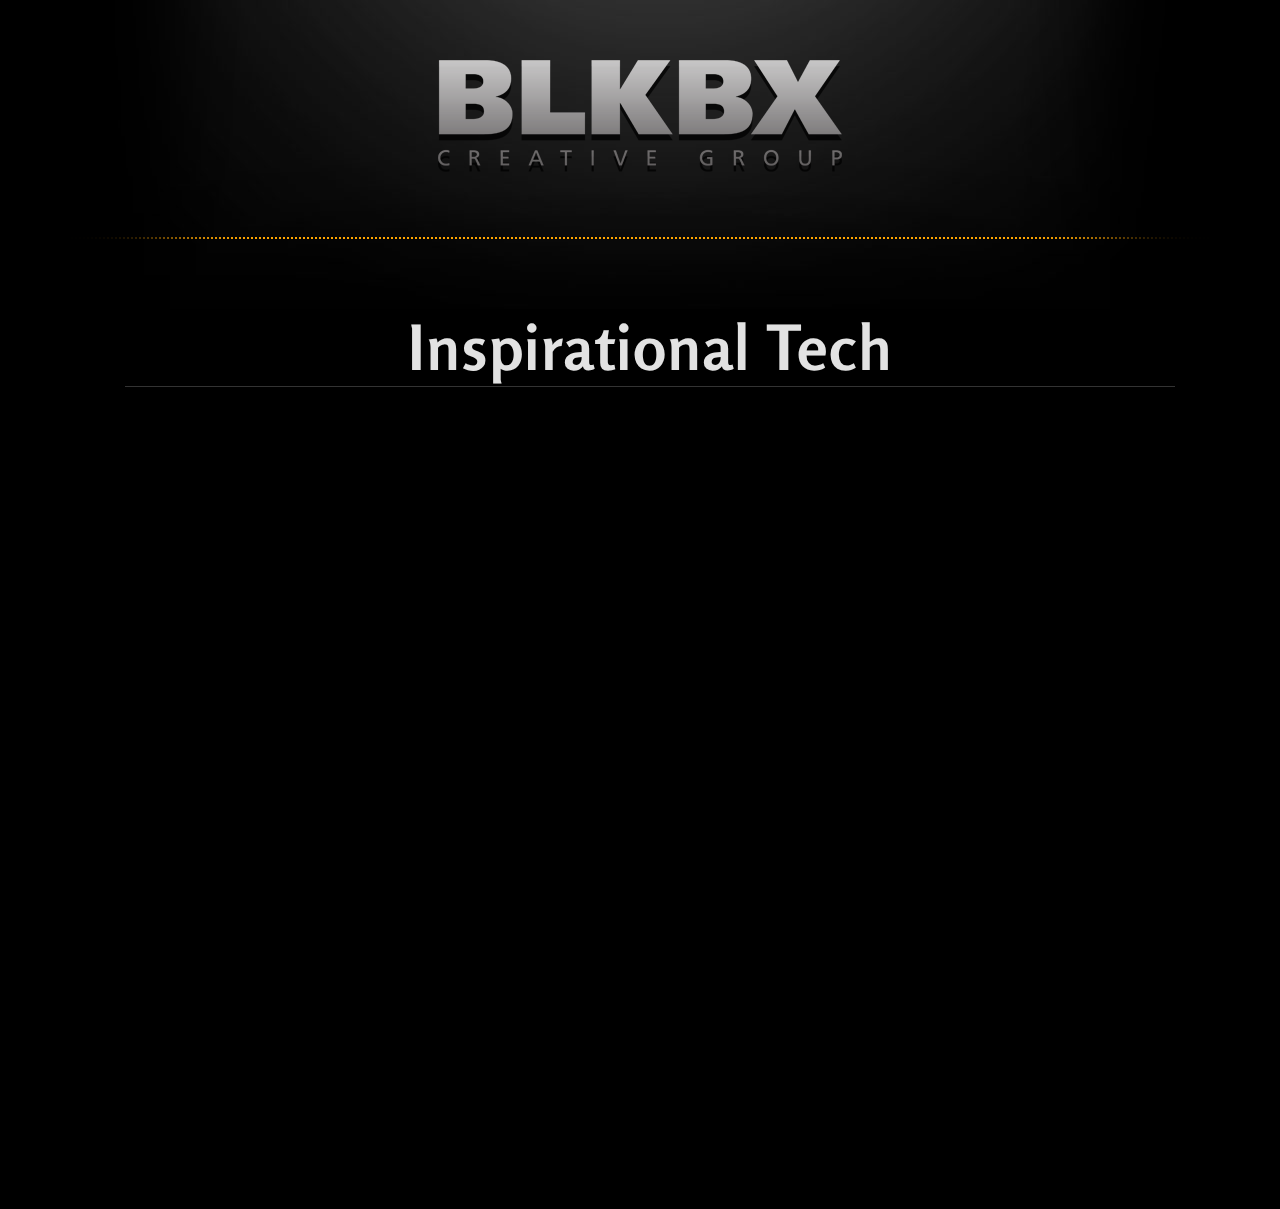
==== index.html @ 7367016e "added acko.net link and edited NFC Apple adoption text" ====
<!DOCTYPE html>
<html>
	<head>
	<title> index </title>
	<link rel="stylesheet" href="css/main.css">
	<link href='http://fonts.googleapis.com/css?family=Rosario:400,700italic' rel='stylesheet' type='text/css'>
	</head>
	
	<body>
		<div id="left_fade"></div>
		<div id="right_fade"></div>
		<div id="header">
			<img id="logo" src="images/logo.png">
		</div>

		<div id="main_wrapper">
			<div id="content_wrapper">
				
				<div class="content selected">
					<div class="content_title welcome">
						<span>Inspirational Tech</span>
					</div>
					<div class="info">
					</div>
				</div>


				<div class="content">
					<div class="content_title">
						SVG
					</div>
					<div class="info">
						<span>SVG (scalable vector graphics) - an xml based vector image for for two-dimensional graphics with the support for interactivity and animation</span>
					</div>
				</div>
				
				<div class="content">
					<div class="content_title">
						SVG
					</div>
					<div class="info">
						<span>Advantages of using SVG versus ordinary jpeg or png:</span>
						<ul>
							<li>Scalable. Keeps that crisp clean edge without needing to increase file size.</li>
							<li>Can be animated and interactive.</li>
							<li>Light k-weight.</li>
							<li>Supported by all modern browsers and IE9+</li>
							<li>Is xml based</li>
						</ul>
					</div>
				</div>
				
				<div class="content">
					<div class="content_title">
						SVG
					</div>
					<div class="info">
						<span>How it is used in code - <a href="http://jsfiddle.net/c02ocfma/1/" target="blaink">http://jsfiddle.net/c02ocfma/1/</a></span>		
					</div>
				</div>
				
				<div class="content">
					<div class="content_title">
						SVG
					</div>
					<div class="info">
						<span>How to export from Illustrator:</span>
						<ul>
							<li>Create/Open your vector graphic in Illustrator.</li>
							<li>File > Scripts > SaveDocsAsSVG</li>
							<li>Open the .svg file that was saved, copy and paste the xml into your code</li>
						</ul>
					</div>
				</div>

				<div class="content">
					<div class="content_title">
						SVG
					</div>
					<div class="info">
						<span>Some common uses for SVG:</span>
						<ul>
							<li>Preloader Animation (<a href="http://codepen.io/akwright/pen/kjslC" target="blank">http://codepen.io/akwright/pen/kjslC</a> )</li>
							<li>GUI design (navs, buttons, touts) (<a href="https://thegiverfilm.com/" target="blank">https://thegiverfilm.com/</a> )</li>
							<li>Still or animated graphics on a site (<a href="http://aliklein.com/" target="blank">http://aliklein.com/</a> )</li>
							<li>Video filters (<a href="http://codepen.io/chriscoyier/pen/zbakI" target="blank">http://codepen.io/chriscoyier/pen/zbakI</a> )</li>
							<li>Interactive Graphs (<a href="http://raphaeljs.com/analytics.html" target="blank">http://raphaeljs.com/analytics.html</a> )</li>
							<li>Games and experiences</li>
						</ul>
					</div>
				</div>

				<div class="content">
					<div class="content_title">
						SVG
					</div>
					<div class="info">
						<span>Some cool links using SVG:</span>
						<ul>
							<li><a href="http://svg-wow.org/camera/camera.xhtml" target="blank">http://svg-wow.org/camera/camera.xhtml</a> (simple animation that has test)</li>
							<li><a href="http://svg-whiz.com/svg/linguistics/theCreepyMouth.svg" target="blank">http://svg-whiz.com/svg/linguistics/theCreepyMouth.svg</a> (animation board)</li>
							<li><a href="http://www.themaninblue.com/experiment/Blobular/" target="blank">http://www.themaninblue.com/experiment/Blobular/</a> (crazy math)</li>
							<li><a href="http://firstlightfusion.com/" target="blank">http://firstlightfusion.com/</a> (very cool use of svg with parallax and story telling / animations)</li>
							<li><a href="https://santatracker.google.com/#village" target="blank">https://santatracker.google.com/#village</a> (full site experience in svg)</li>
							<li><a href="http://philbit.com/svgpatterns/ " target="blank">http://philbit.com/svgpatterns/ </a> (patterns as bg!)</li>
						</ul>
					</div>
				</div>

				<div class="content">
					<div class="content_title">
						ThreeJS
					</div>

					<div class="info">
						<ul>
						<li>ThreeJS is a javascript framework that focuses on making 3D content more accessible.</li>
						<li>Most of the modern browsers now support webGL.</li>
						<li>ThreeJS directly taps into the device's Graphics card, offering more processing power and impressive performance.</li>
						<li>It is also able to import models and textures in various industry-standard formats.</li>
						</ul>
					</div>
				</div>

				<div class="content">
					<div class="content_title">
						ThreeJS
					</div>

					<div class="info">
						<span>Cool Links: </span>
						<ul>
							<li><a href="http://carvisualizer.plus360degrees.com/threejs/ " target="blank">http://carvisualizer.plus360degrees.com/threejs/ </a> (very lightweight load, and impressive modeling)</li>
							<li><a href="http://sitefilehosting.com/threejs/tank/" target="blank">http://sitefilehosting.com/threejs/tank/</a> (Work-In-Progress: imported model from Gentle Giant)</li>
							<li><a href="http://stars.chromeexperiments.com/" target="blank">http://stars.chromeexperiments.com/</a> (Eye Candy)</li>
                            <li><a href="http://acko.net/" target="blank">http://acko.net/</a> (3D Used as a Design Element)</li>
						</ul>
					</div>
				</div>


				<div class="content">
					<div class="content_title">
						Interactive Videos
					</div>

					<div class="info">
						<span>Interactive Video is the broad concept of taking static, one-way video and making it interactive, in any way you can imagine.</span>
					</div>
				</div>

				<div class="content">
					<div class="content_title">
						Interactive Videos
					</div>

					<div class="info">
						<span>Hows it's being used, how they're doing it, the formula, and the possibilities. </span>
						<p>arcade style, seamless - <a href="http://sortieenmer.com/" target="blank">http://sortieenmer.com/</a></p>
					</div>
				</div>
				

				<div class="content">
					<div class="content_title">
						Interactive Videos
					</div>

					<div class="info">
						<span>Common way it's being used now is with parallel stories: </span>
						<ul>
							<li>Honda press R ( <a href="https://www.youtube.com/user/HondaVideo/OtherSide" target="blank">https://www.youtube.com/user/HondaVideo/OtherSide</a>)</li>
							<li>Pharell ( <a href="http://24hoursofhappy.com/" target="blank">http://24hoursofhappy.com/</a>)</li>
							<li>Bob Dylan TV ( <a href="http://video.bobdylan.com/desktop.html" target="blank">http://video.bobdylan.com/desktop.html</a>)</li>
						</ul>
					</div>
				</div>
			
				<div class="content">
					<div class="content_title">
						Interactive Videos
					</div>

					<div class="info">
						<span>Interactive storytelling, choose your own adventure: </span>
						<ul>
							<li>Coldplay ( <a href="http://www.coldplay.com/ink/" target="blank">http://www.coldplay.com/ink/</a>)</li>
						</ul>
					</div>
				</div>

				<div class="content">
					<div class="content_title">
						Interactive Videos
					</div>

					<div class="info">
						<span>Learning: </span>
						<ul>
							<li>Lynda ( <a href="http://www.lynda.com/JavaScript-tutorials/Foundations-of-Programming-Fundamentals/83603-2.html" target="blank">http://www.lynda.com/JavaScript-tutorials/Foundations-of-Programming-Fundamentals/83603-2.html</a>)</li>
							<li>Storygami ( <a href="https://www.youtube.com/watch?v=iYGRQDcnGYY" target="blank">https://www.youtube.com/watch?v=iYGRQDcnGYY</a>)</li>
						</ul>
					</div>
				</div>

				<div class="content">
					<div class="content_title">
						Interactive Videos
					</div>

					<div class="info">
						<span>Arcade Game: </span>
						<ul>
							<li>Rock Paper Scissor ( <a href="https://interlude.fm/home/videos#games" target="blank">https://interlude.fm/home/videos#games</a>)</li>
						</ul>
					</div>
				</div>

				<div class="content">
					<div class="content_title">
						Interactive Videos
					</div>

					<div class="info">
						<span>There's no single technology here, these are all creative hacks. So the challenge for us is to think about new ways we can make video interactive. The book hasn't been written yet. Whatever we imagine we can hack it together.</span>
					</div>
				</div>

				<div class="content">
					<div class="content_title">
						NFC
					</div>

					<div class="info">
						<span>NFC (Near-Field Communication):</span>
						<ul>
							<li>NFC allows devices to receive data by swiping physical "tags".</li>
							<li>Tags can hold a small amount of data, and can be placed almost anywhere.</li>
						</ul>
					</div>
				</div>

				<div class="content">
					<div class="content_title">
						NFC
					</div>

					<div class="info">
						<span>Product Examples:</span>
						<ul>
                            <li>Disney Infinity (<a href="https://www.youtube.com/watch?v=WtiVKvdfh0I#t=51" target="_blank">https://www.youtube.com/watch?v=WtiVKvdfh0I#t=51</a>)</li>
							<li>ApplePay/Google Wallet</li>
							<li>Parking Garage</li>
							<li>Samsung S Beam</li>
						</ul>
					</div>
				</div>

				<div class="content">
					<div class="content_title">
						NFC
					</div>

					<div class="info">
						<span>Personal Use Examples:</span>
						<p>Usually used with other apps that use NFC data as triggers: Trigger, Task Launcher, Tasker</p>
					</div>
				</div>

				<div class="content">
					<div class="content_title">
						NFC
					</div>

					<div class="info">
						<span>Personal Use Examples:</span>
						<p class="examples">"I have an NFC tag on the dashboard of my car. When I swipe it, my girlfriend gets sent a text to let her know I'm almost there."  - User
                        <br /><br />
                            "I have a similar set up, my tag grabs my GPS location, then works out how long until I get there (with traffic) and sends a text along with general traffic conditions and an ETA!" - Reply from another User</p>
					</div>
				</div>

				<div class="content">
					<div class="content_title">
						NFC
					</div>

					<div class="info">
						<span>Personal Use Examples:</span>
						<p class="examples">"I have a tag on my front door. When I enter, it turns on the TV, tunes it to my favorite channel based on a predetermined list of show schedules, and then turns my phone into a remote."</p>
					</div>
				</div>

				<div class="content">
					<div class="content_title">
						NFC
					</div>

					<div class="info">
						<span>Personal Use Examples:</span>
						<p class="examples">"I have one next to my door: turn off lights, suspend PC, open garage, turn on alarm system, send message to wife, turn off wlan, turn on gps & bluetooth, and turn the volume up."</p>
					</div>
				</div>

				<div class="content">
					<div class="content_title">
						NFC
					</div>

					<div class="info">
						<span>Demo - <a href="http://sitefilehosting.com/nfc/" target="blank">http://sitefilehosting.com/nfc/</a></span>
					</div>
				</div>

				<div class="content">
					<div class="content_title">
						NFC
					</div>

					<div class="info">
						<span>Adoption Outlook:</span>
						<ul>
							<li>Most Android phones manufactured in the past 2 years have the embedded chip receiver installed.</li>
							<li>The iPhone 6 is the first of the iOS devices with the NFC receiver installed.</li>
						</ul>
					</div>
				</div>

			</div>
		</div>

	<script src="http://code.jquery.com/jquery-1.11.2.min.js"></script>
	<script type="text/javascript" src="js/main.js"></script>	

	</body>

</html>
---- css/main.css ----
html,body {
	margin:0px;
	padding:0px;
	width:100%;
	height:100%;
	background-color:#000000;
}

body {
	width:100%;
	font:bold 22px 'Rosario', sans-serif;
	color:#e2e2e2;
	letter-spacing:1px;
	position:relative;
	background-image:url(../images/topGlow.jpg);
	background-repeat:no-repeat;
	background-position:center top;
}

li {
	margin-bottom:8px;
}

a:link {
	color:green;
	text-decoration:none;
	}

a:visited {
	color:green;
	text-decoration:none;
}

a:hover {
	color:orange;
	text-decoration:underline;
}

#logo {
	margin:60px auto;
	position:relative;
}
#left_fade {
	width: 255px;
	height: 100%;
	overflow: auto;
	background-image: url(../images/leftFade.png);
	background-repeat: repeat-y;
	z-index: 100;
	position: absolute;
	left: 0px;
	top: 0px;
}

#right_fade {
	width: 255px;
	height: 100%;
	overflow:auto;
	background-image:url(../images/rightFade.png);
	background-repeat:repeat-y;
	z-index:100;
	position:absolute;
	right:0px;
	top:0px;
}

#header {
	width:100%;
	position:relative;
	text-align:center;
	border-bottom:dotted 2px orange;
}

#main_wrapper {
	width:100%;
	height:100%;
	position:relative;
	margin-top:0px;
	padding-top:20px;
	z-index:101;
}

#content_wrapper {
	width:1300px;
	height:100%;
	position:relative;
	border:0px solid blue;
	margin:50px auto;
}

.content {
	width:100%;
	height:auto;
	background-color:black;
	position:absolute;
	overflow:hidden;
	border:0px solid lime;
	display:none;
}

.content.selected {
	display:block;
}

.content_title {
	width:1050px;
	margin:0px auto;
	font:bold 62px 'Rosario', sans-serif;
	color:#e2e2e2;
	letter-spacing:1px;
	position:relative;
	border:0px solid yellow;
	border-bottom:1px solid #333333;
	padding-bottom:1px;
	margin-bottom:17px;
}

.content_title.welcome {
	width:1050px;
	margin:0px auto;
	font:bold 62px 'Rosario', sans-serif;
	color:#e2e2e2;
	letter-spacing:1px;
	position:relative;
	border:0px solid yellow;
	border-bottom:0px solid #333333;
	padding-bottom:1px;
	text-align:center;
	border-bottom:1px solid #333333;
}

.info {
	width:1050px;
	margin-left:126px;
	font:22px 'Rosario', sans-serif;
	color:#e2e2e2;
	letter-spacing:1px;
	position:relative;
	border:0px solid yellow;
	padding-bottom:5px;
}

.examples {
	font:28px 'Rosario', sans-serif;
	color:#e2e2e2;
	letter-spacing:1px;
	position:relative;
}
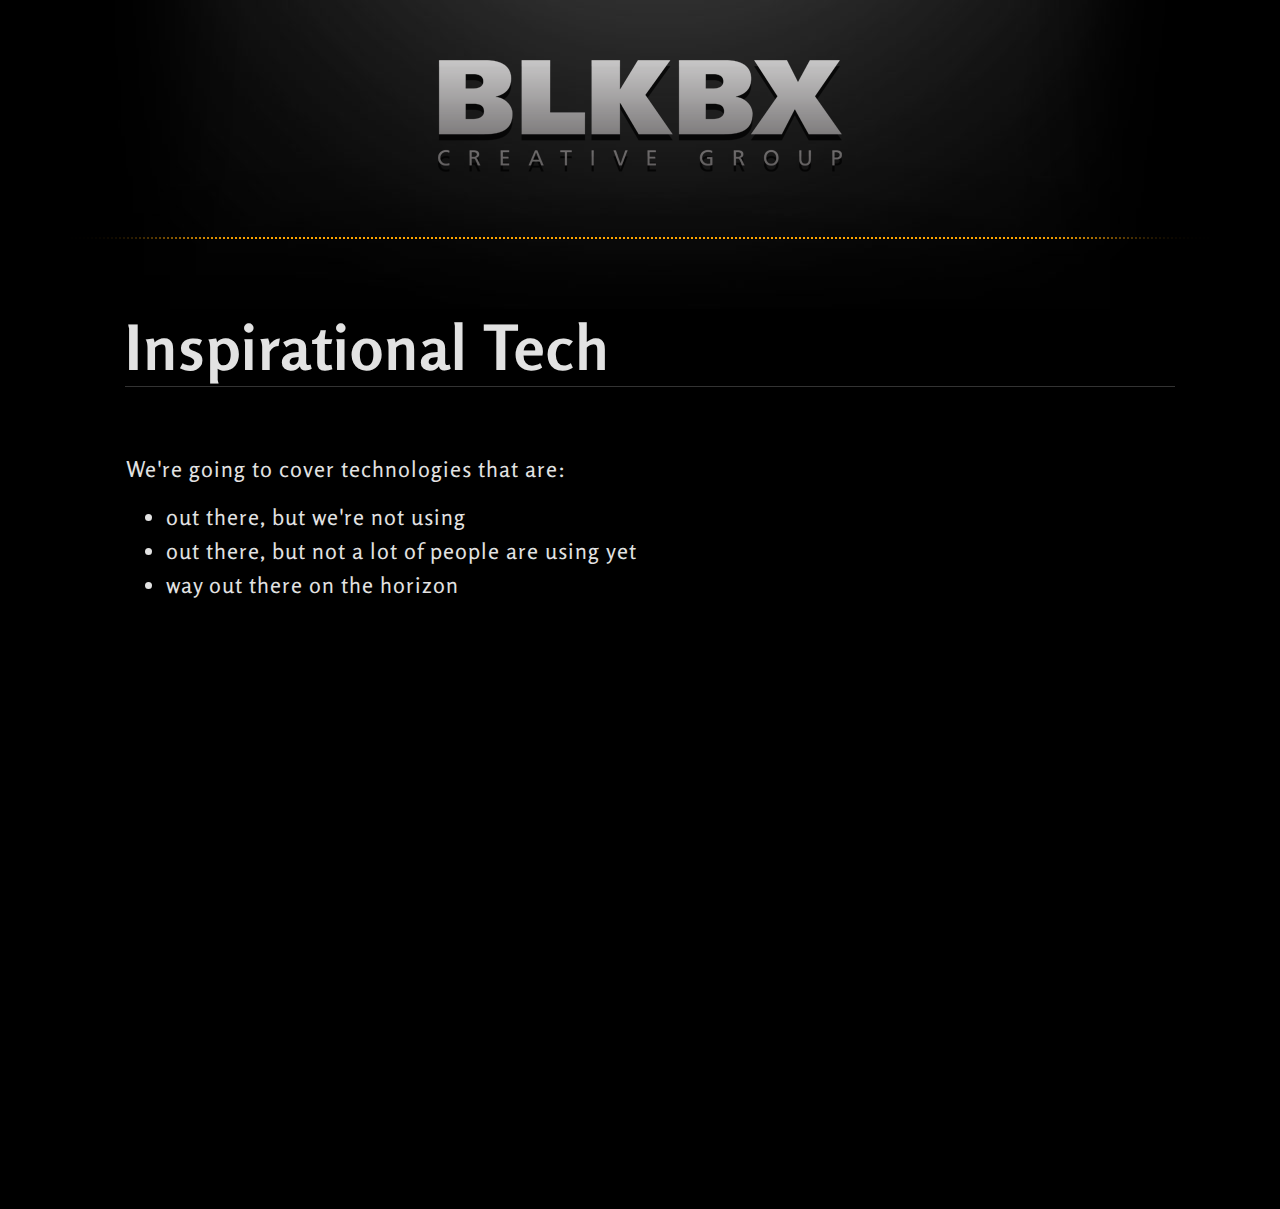
==== commit d81cc81a: "edited video section, added end" ====
--- a/index.html
+++ b/index.html
@@ -1,7 +1,7 @@
 <!DOCTYPE html>
 <html>
 	<head>
-	<title> index </title>
+	<title> INSPRATIONAL TECH </title>
 	<link rel="stylesheet" href="css/main.css">
 	<link href='http://fonts.googleapis.com/css?family=Rosario:400,700italic' rel='stylesheet' type='text/css'>
 	</head>
@@ -17,10 +17,17 @@
 			<div id="content_wrapper">
 				
 				<div class="content selected">
-					<div class="content_title welcome">
+					<div class="content_title">
 						<span>Inspirational Tech</span>
 					</div>
 					<div class="info">
+					<br><br>
+					<span>We're going to cover technologies that are:</span>
+					<ul>
+					<li>out there, but we're not using </li>
+					<li>out there, but not a lot of people are using yet</li>
+					<li>way out there on the horizon</li>
+					</ul>
 					</div>
 				</div>
 
@@ -132,57 +139,65 @@
 						<ul>
 							<li><a href="http://carvisualizer.plus360degrees.com/threejs/ " target="blank">http://carvisualizer.plus360degrees.com/threejs/ </a> (very lightweight load, and impressive modeling)</li>
 							<li><a href="http://sitefilehosting.com/threejs/tank/" target="blank">http://sitefilehosting.com/threejs/tank/</a> (Work-In-Progress: imported model from Gentle Giant)</li>
-							<li><a href="http://stars.chromeexperiments.com/" target="blank">http://stars.chromeexperiments.com/</a> (Eye Candy)</li>
-                            <li><a href="http://acko.net/" target="blank">http://acko.net/</a> (3D Used as a Design Element)</li>
-						</ul>
-					</div>
-				</div>
-
-
-				<div class="content">
-					<div class="content_title">
-						Interactive Videos
-					</div>
-
-					<div class="info">
-						<span>Interactive Video is the broad concept of taking static, one-way video and making it interactive, in any way you can imagine.</span>
-					</div>
-				</div>
-
-				<div class="content">
-					<div class="content_title">
-						Interactive Videos
-					</div>
-
-					<div class="info">
-						<span>Hows it's being used, how they're doing it, the formula, and the possibilities. </span>
-						<p>arcade style, seamless - <a href="http://sortieenmer.com/" target="blank">http://sortieenmer.com/</a></p>
-					</div>
-				</div>
-				
-
-				<div class="content">
-					<div class="content_title">
-						Interactive Videos
-					</div>
-
-					<div class="info">
-						<span>Common way it's being used now is with parallel stories: </span>
-						<ul>
-							<li>Honda press R ( <a href="https://www.youtube.com/user/HondaVideo/OtherSide" target="blank">https://www.youtube.com/user/HondaVideo/OtherSide</a>)</li>
-							<li>Pharell ( <a href="http://24hoursofhappy.com/" target="blank">http://24hoursofhappy.com/</a>)</li>
+							<li><a href="http://stars.chromeexperiments.com/" target="blank">http://stars.chromeexperiments.com/</a> (Eye Candy)</li>						
+						</ul>
+					</div>
+				</div>
+
+
+				<div class="content">
+					<div class="content_title">
+						Interactive Video
+					</div>
+
+					<div class="info">
+						<span>Interactive Video is the general concept of taking static, one-way video and making it interactive. 
+						<br><br>
+					There are lots of ways to do this, but there is no specific technology. Instead it's a way of using <i>any</i> technology and combining it with video in new and creative ways. 
+					</span>
+					</div>
+				</div>
+
+				<div class="content">
+					<div class="content_title">
+						Interactive Video
+					</div>
+
+					<div class="info">
+						<span>You've probably seen a few examples already:</span>
+						<ul>
+						<li>As an interactive story (<a href="http://sortieenmer.com/" target="blank">http://sortieenmer.com/</a>)</li>
+						<li>As an interactive music video (<a href="http://24hoursofhappy.com/" target="blank">http://24hoursofhappy.com/</a>)</li>
+						<li>As an interactive ad ( <a href="https://www.youtube.com/user/HondaVideo/OtherSide" target="blank">https://www.youtube.com/user/HondaVideo/OtherSide</a>)</li>
+						</ul>
+						<br>
+						<span>We're going to talk about some of the techniques that are currently being used.</span>
+					</div>
+				</div>
+				
+
+				<div class="content">
+					<div class="content_title">
+						Interactive Video
+					</div>
+
+					<div class="info">
+						<span>One technique that's popular now is using parallel stories: </span>
+						<ul>
 							<li>Bob Dylan TV ( <a href="http://video.bobdylan.com/desktop.html" target="blank">http://video.bobdylan.com/desktop.html</a>)</li>
+							<!--<li>Honda Press R ( <a href="https://www.youtube.com/user/HondaVideo/OtherSide" target="blank">https://www.youtube.com/user/HondaVideo/OtherSide</a>)</li>-->
+							<li>Red Hot Chili Peppers ( <a href="http://redhotchilipeppers.com/videos/47-look-around-interactive" target="blank">http://redhotchilipeppers.com/videos/47-look-around-interactive</a>)</li>
 						</ul>
 					</div>
 				</div>
 			
 				<div class="content">
 					<div class="content_title">
-						Interactive Videos
-					</div>
-
-					<div class="info">
-						<span>Interactive storytelling, choose your own adventure: </span>
+						Interactive Video
+					</div>
+
+					<div class="info">
+						<span>Another method is interactive storytelling, like choose your own adventure: </span>
 						<ul>
 							<li>Coldplay ( <a href="http://www.coldplay.com/ink/" target="blank">http://www.coldplay.com/ink/</a>)</li>
 						</ul>
@@ -191,11 +206,11 @@
 
 				<div class="content">
 					<div class="content_title">
-						Interactive Videos
-					</div>
-
-					<div class="info">
-						<span>Learning: </span>
+						Interactive Video
+					</div>
+
+					<div class="info">
+						<span>Techniques for educational use: </span>
 						<ul>
 							<li>Lynda ( <a href="http://www.lynda.com/JavaScript-tutorials/Foundations-of-Programming-Fundamentals/83603-2.html" target="blank">http://www.lynda.com/JavaScript-tutorials/Foundations-of-Programming-Fundamentals/83603-2.html</a>)</li>
 							<li>Storygami ( <a href="https://www.youtube.com/watch?v=iYGRQDcnGYY" target="blank">https://www.youtube.com/watch?v=iYGRQDcnGYY</a>)</li>
@@ -205,24 +220,30 @@
 
 				<div class="content">
 					<div class="content_title">
-						Interactive Videos
-					</div>
-
-					<div class="info">
-						<span>Arcade Game: </span>
+						Interactive Video
+					</div>
+
+					<div class="info">
+						<span>Possibilities for arcade-style games: </span>
 						<ul>
 							<li>Rock Paper Scissor ( <a href="https://interlude.fm/home/videos#games" target="blank">https://interlude.fm/home/videos#games</a>)</li>
-						</ul>
-					</div>
-				</div>
-
-				<div class="content">
-					<div class="content_title">
-						Interactive Videos
-					</div>
-
-					<div class="info">
-						<span>There's no single technology here, these are all creative hacks. So the challenge for us is to think about new ways we can make video interactive. The book hasn't been written yet. Whatever we imagine we can hack it together.</span>
+							<li>Arcade Fire ( <a href="http://www.beonlineb.com" target="blank">http://www.beonlineb.com</a>)</li>
+						</ul>
+					</div>
+				</div>
+
+				<div class="content">
+					<div class="content_title">
+						Interactive Video
+					</div>
+
+					<div class="info">
+						<span>	
+						<!--There are more examples, but they're mostly variations on the same. -->
+						There's more, but these are the basics. Interactive video hasn't gone mainstream yet, so the field is wide open and the possibilities are exciting. As video usage increases online, so will interactive video. 
+						<br><br>
+						The challenge for us is to dream up new ways to make video interactive. Since it's just a creative use of existing technology, we can build whatever we imagine. 
+						</span>
 					</div>
 				</div>
 
@@ -248,7 +269,7 @@
 					<div class="info">
 						<span>Product Examples:</span>
 						<ul>
-                            <li>Disney Infinity (<a href="https://www.youtube.com/watch?v=WtiVKvdfh0I#t=51" target="_blank">https://www.youtube.com/watch?v=WtiVKvdfh0I#t=51</a>)</li>
+                     <li>Disney Infinity (<a href="https://www.youtube.com/watch?v=WtiVKvdfh0I#t=51" target="_blank">Example</a>)</li>
 							<li>ApplePay/Google Wallet</li>
 							<li>Parking Garage</li>
 							<li>Samsung S Beam</li>
@@ -321,8 +342,18 @@
 						<span>Adoption Outlook:</span>
 						<ul>
 							<li>Most Android phones manufactured in the past 2 years have the embedded chip receiver installed.</li>
-							<li>The iPhone 6 is the first of the iOS devices with the NFC receiver installed.</li>
-						</ul>
+							<li>With ApplePay, the iPhone 6 is the first of the iOS devices to have the chip installed, although the tech is closed off from Developers for ApplePay use only. However, there are rumblings about the iWatch introducing more openness to NFC.</li>
+						</ul>
+					</div>
+				</div>
+				
+				<div class="content">
+					<div class="content_title">
+						Thanks.
+					</div>
+
+					<div class="info">
+						<span>These technologies are cool on their own, but there's even more possibilities if we combine them.</span>
 					</div>
 				</div>
 
--- a/css/main.css
+++ b/css/main.css
@@ -1,3 +1,4 @@
+/* ==============GENERAL============= */
 html,body {
 	margin:0px;
 	padding:0px;
@@ -24,7 +25,7 @@
 a:link {
 	color:green;
 	text-decoration:none;
-	}
+}
 
 a:visited {
 	color:green;
@@ -36,10 +37,6 @@
 	text-decoration:underline;
 }
 
-#logo {
-	margin:60px auto;
-	position:relative;
-}
 #left_fade {
 	width: 255px;
 	height: 100%;
@@ -64,6 +61,19 @@
 	top:0px;
 }
 
+#last_square {
+	width:2px;
+	height:5px;
+	border-left:1px solid white;
+	border-top:1px solid white;
+	position:absolute;
+	top:0px;
+	left:0px;
+	z-index:102;
+	display:none;
+}
+
+/* ===============HEADER============== */
 #header {
 	width:100%;
 	position:relative;
@@ -71,6 +81,12 @@
 	border-bottom:dotted 2px orange;
 }
 
+#logo {
+	margin:60px auto;
+	position:relative;
+}
+
+/* =============CONTENT============= */
 #main_wrapper {
 	width:100%;
 	height:100%;
@@ -147,3 +163,4 @@
 	position:relative;
 }
 
+
